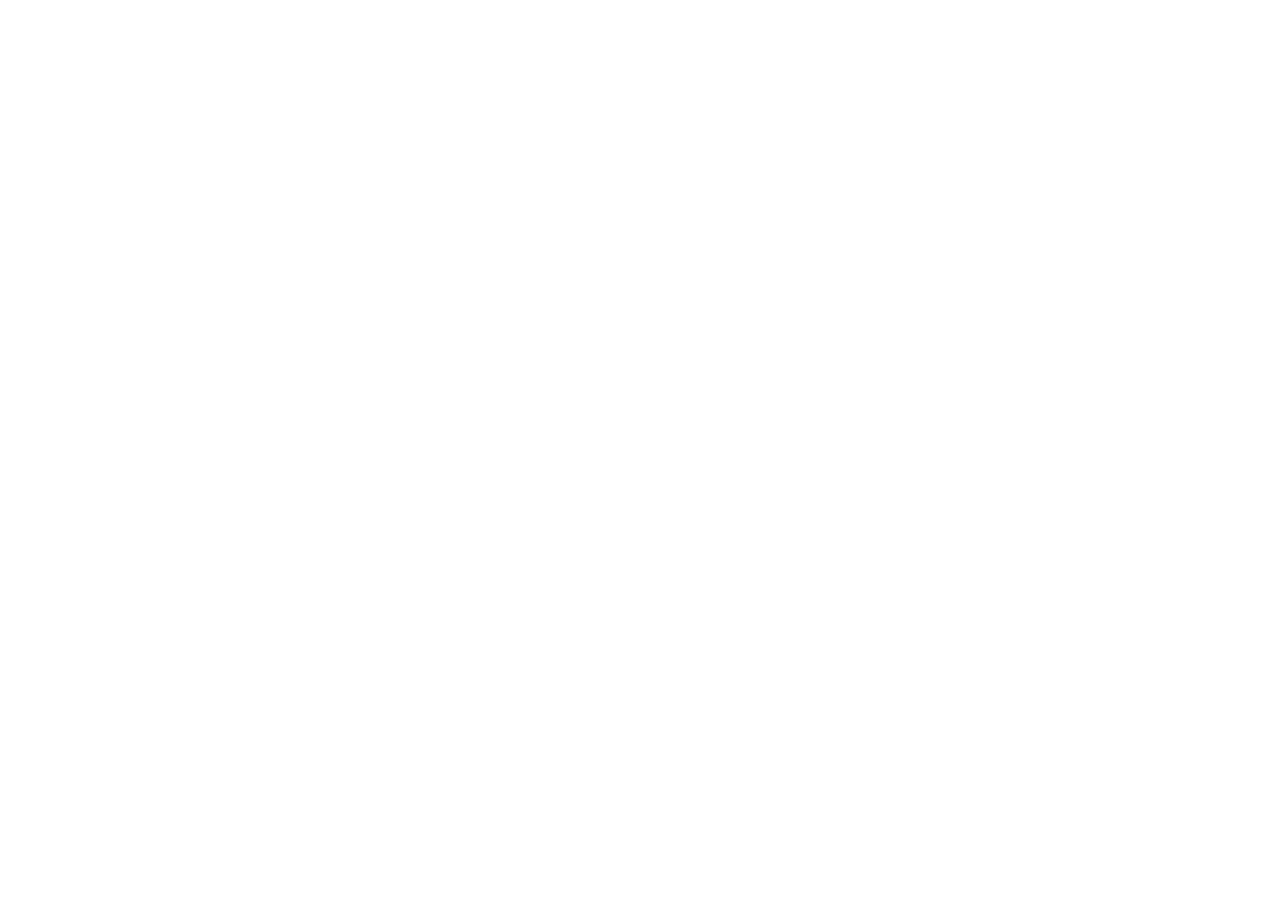
==== index.html @ 10c83b39 "initial commit" ====
<!doctype html>
<head>
  <meta charset="utf-8">
  <script src="//code.jquery.com/jquery-1.11.3.min.js"></script>
  <script type="text/javascript" src="http://www.parsecdn.com/js/parse-1.5.0.min.js"></script>
  <script src="parse_key.js"></script>
  <script src="functions.js"></script>
</head>
<body>
  <script type="text/javascript">
    var GameScore = Parse.Object.extend("GameScore");
    var gamescore = new GameScore();

    // gamescore.save({
    //     playername: Math.random().toString(36).substring(7),
    //     score: Math.floor(Math.random()* 1000) },{
    //     success: function(object) {
    //         $(".success").append("score guardado ");
    //         $(".success").show();
    //         alert('New object created with objectId: ' + object.id);
    //     },
    //     error: function(model, error) {
    //       $(".error").show();
    //     }
    // });

function sendscore(name,score,icecream,detroyed) {
    var GameScore = Parse.Object.extend("GameScore");
    var gamescore = new GameScore();

    gamescore.save({
        playername: Math.random().toString(36).substring(7),
        score: Math.floor(Math.random()* 1000) },{
        success: function(object) {
            $("body").html("success");
        },
        error: function(model, error) {
            $("body").html("error");
        }
    });
}
  </script>
</body>

</html>
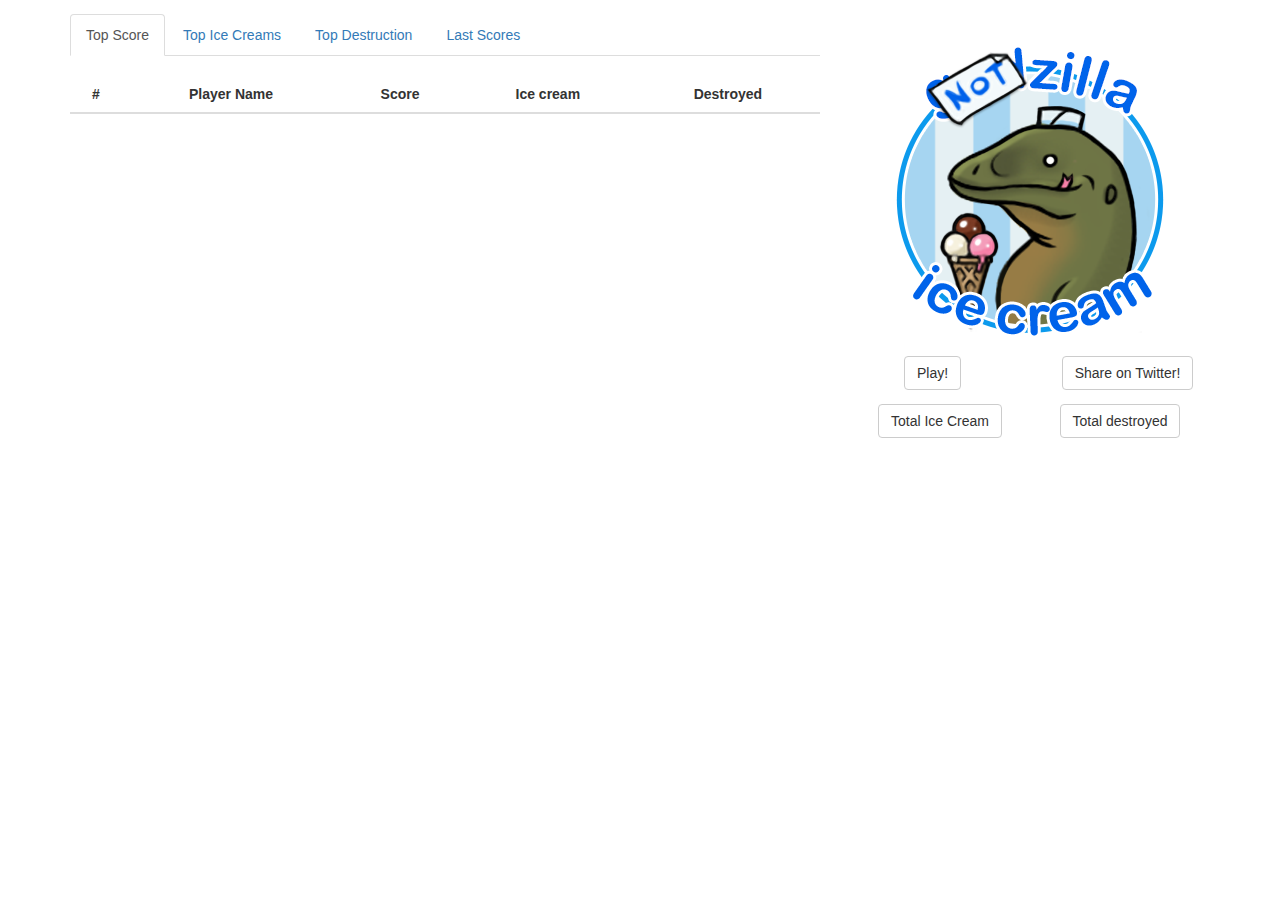
==== commit eae6284b: "adden favicon , added a lot of stuff , now it load the scores and show your ranking" ====
--- a/index.html
+++ b/index.html
@@ -1,44 +1,231 @@
 <!doctype html>
+
 <head>
   <meta charset="utf-8">
+  <meta http-equiv="X-UA-Compatible" content="IE=edge">
+  <meta name="viewport" content="width=device-width, initial-scale=1">
+  <title>Game Scores</title>
+  <meta name="description" content="High Scores">
+
+  <link rel="apple-touch-icon" sizes="57x57" href="./apple-icon-57x57.png">
+  <link rel="apple-touch-icon" sizes="60x60" href="./apple-icon-60x60.png">
+  <link rel="apple-touch-icon" sizes="72x72" href="./apple-icon-72x72.png">
+  <link rel="apple-touch-icon" sizes="76x76" href="./apple-icon-76x76.png">
+  <link rel="apple-touch-icon" sizes="114x114" href="./apple-icon-114x114.png">
+  <link rel="apple-touch-icon" sizes="120x120" href="./apple-icon-120x120.png">
+  <link rel="apple-touch-icon" sizes="144x144" href="./apple-icon-144x144.png">
+  <link rel="apple-touch-icon" sizes="152x152" href="./apple-icon-152x152.png">
+  <link rel="apple-touch-icon" sizes="180x180" href="./apple-icon-180x180.png">
+  <link rel="icon" type="image/png" sizes="192x192" href="./android-icon-192x192.png">
+  <link rel="icon" type="image/png" sizes="32x32" href="./favicon-32x32.png">
+  <link rel="icon" type="image/png" sizes="96x96" href="./favicon-96x96.png">
+  <link rel="icon" type="image/png" sizes="16x16" href="./favicon-16x16.png">
+  <link rel="manifest" href="/manifest.json">
+  <meta name="msapplication-TileColor" content="#ffffff">
+  <meta name="msapplication-TileImage" content="./ms-icon-144x144.png">
+  <meta name="theme-color" content="#ffffff">
+
+
+  <link rel="stylesheet" href="css/styles.css">
+
   <script src="//code.jquery.com/jquery-1.11.3.min.js"></script>
   <script type="text/javascript" src="http://www.parsecdn.com/js/parse-1.5.0.min.js"></script>
+
+  <link rel="stylesheet" href="https://maxcdn.bootstrapcdn.com/bootstrap/3.3.5/css/bootstrap.min.css">
+  <script src="https://maxcdn.bootstrapcdn.com/bootstrap/3.3.5/js/bootstrap.min.js"></script>
   <script src="parse_key.js"></script>
   <script src="functions.js"></script>
 </head>
+
 <body>
+  <div class="container">
+    <div class="row">
+      <div class="col-md-8">
+        <ul class="nav nav-tabs" role="tablist">
+          <li role="presentation" class="active"><a href="#tscore" role="tab" data-toggle="tab">Top Score</a></li>
+          <li role="presentation"><a href="#ticecream" role="tab" data-toggle="tab">Top Ice Creams</a></li>
+          <li role="presentation"><a href="#tdestroyed" role="tab" data-toggle="tab">Top Destruction</a></li>
+          <li role="presentation"><a href="#tlast" role="tab" data-toggle="tab">Last Scores</a></li>
+        </ul>
+        <div class="tab-content">
+          <div role="tabpanel" class="tab-pane active" id="tscore">
+            <table id='scores' class="table">
+              <thead>
+                <tr>
+                  <th>#</th>
+                  <th>Player Name</th>
+                  <th>Score</th>
+                  <th>Ice cream</th>
+                  <th>Destroyed</th>
+                </tr>
+              </thead>
+            </table>
+            <div id="yourScore" style="display:none">
+              <h3>Your Score</h3>
+              <table id='yours' class="table">
+                <thead>
+                  <tr>
+                    <th>#</th>
+                    <th>Player Name</th>
+                    <th>Score</th>
+                    <th>Ice cream</th>
+                    <th>Destroyed</th>
+                  </tr>
+                </thead>
+              </table>
+            </div>
+          </div>
+          <div role="tabpanel" class="tab-pane" id="ticecream">
+            <table id='icecreamScores' class="table">
+              <thead>
+                <tr>
+                  <th>#</th>
+                  <th>Player Name</th>
+                  <th>Score</th>
+                  <th>Ice cream</th>
+                  <th>Destroyed</th>
+                </tr>
+              </thead>
+            </table>
+            <div id="yourIcecreamScore" style="display:none">
+              <h3>Your Score</h3>
+              <table id='yoursIcecream' class="table">
+                <thead>
+                  <tr>
+                    <th>#</th>
+                    <th>Player Name</th>
+                    <th>Score</th>
+                    <th>Ice cream</th>
+                    <th>Destroyed</th>
+                  </tr>
+                </thead>
+              </table>
+            </div>
+          </div>
+          <div role="tabpanel" class="tab-pane" id="tdestroyed">
+            <table id='destroyScores' class="table">
+              <thead>
+                <tr>
+                  <th>#</th>
+                  <th>Player Name</th>
+                  <th>Score</th>
+                  <th>Ice cream</th>
+                  <th>Destroyed</th>
+                </tr>
+              </thead>
+            </table>
+            <div id="yourDestroyedScore" style="display:none">
+              <h3>Your Score</h3>
+              <table id='yoursDestroyed' class="table">
+                <thead>
+                  <tr>
+                    <th>#</th>
+                    <th>Player Name</th>
+                    <th>Score</th>
+                    <th>Ice cream</th>
+                    <th>Destroyed</th>
+                  </tr>
+                </thead>
+              </table>
+            </div>
+          </div>
+          <div role="tabpanel" class="tab-pane" id="tlast">
+            <table id='lastScores' class="table">
+              <thead>
+                <tr>
+                  <th>#</th>
+                  <th>Player Name</th>
+                  <th>Score</th>
+                  <th>Ice cream</th>
+                  <th>Destroyed</th>
+                </tr>
+              </thead>
+            </table>
+          </div>
+        </div>
+
+      </div>
+
+      <!-- Columna Estrecha con el logo y tal -->
+      <div class="col-md-4 lateral">
+        <div class="logo">
+          <img src="logo.png">
+        </div>
+        <div class="row" style="margin-top:1em">
+          <div class="col-md-6 col-xs-6">
+            <a href="http://risingpixel.itch.io/notzilla-icecream-vendor" class="btn btn-default">Play!</a>
+          </div>
+          <div class="col-md-6 col-xs-6">
+            <a href="https://twitter.com/intent/tweet?text=play%20Notzilla%20Ice%20Cream%20vendor!&url=http%3A%2F%2Frisingpixel.itch.io%2Fnotzilla-icecream-vendor" class="btn btn-default">Share on Twitter!</a>
+          </div>
+        </div>
+        <div class="row" style="margin:1em 0 1em">
+          <div class="col-md-6 col-xs-6">
+            <div class="btn btn-default total">Total Ice Cream
+              <span id='totalIceCream'></span>
+            </div>
+          </div>
+          <div class="col-md-6 col-xs-6">
+            <div id="totalDestroyedBox" class="btn btn-default total">Total destroyed
+              <span id='totalDestroyed'></span>
+            </div>
+          </div>
+        </div>
+
+      </div>
+    </div>
+  </div>
+
   <script type="text/javascript">
     var GameScore = Parse.Object.extend("GameScore");
-    var gamescore = new GameScore();
-
-    // gamescore.save({
-    //     playername: Math.random().toString(36).substring(7),
-    //     score: Math.floor(Math.random()* 1000) },{
-    //     success: function(object) {
-    //         $(".success").append("score guardado ");
-    //         $(".success").show();
-    //         alert('New object created with objectId: ' + object.id);
-    //     },
-    //     error: function(model, error) {
-    //       $(".error").show();
-    //     }
-    // });
-
-function sendscore(name,score,icecream,detroyed) {
-    var GameScore = Parse.Object.extend("GameScore");
-    var gamescore = new GameScore();
-
-    gamescore.save({
-        playername: Math.random().toString(36).substring(7),
-        score: Math.floor(Math.random()* 1000) },{
-        success: function(object) {
-            $("body").html("success");
-        },
-        error: function(model, error) {
-            $("body").html("error");
-        }
+
+
+    var query = new Parse.Query(GameScore);
+    query.descending("score");
+    query.limit(10);
+    gScoresPrintH(query, '#scores');
+
+    var ql = new Parse.Query(GameScore);
+    ql.descending("createdAt");
+    ql.limit(10);
+    gScoresPrintH(ql, '#lastScores');
+
+    var qic = new Parse.Query(GameScore);
+    qic.descending("icecream");
+    qic.limit(10);
+    gScoresPrintH(qic, '#icecreamScores');
+
+    var qd = new Parse.Query(GameScore);
+    qd.descending("destroyed");
+    qd.limit(10);
+    gScoresPrintH(qd, '#destroyScores');
+
+    var total = Parse.Object.extend("Total");
+    var totalq = new Parse.Query(total);
+    totalq.descending("createdAt");
+    totalq.find({
+      success: function(totales) {
+        lastTotal = totales[0];
+        icecream = lastTotal.get('icecream');
+        destroyed = lastTotal.get('destroyed');
+        // score = lastTotal.get('score');
+        $("#totalIceCream").html(icecream);
+        $("#totalDestroyed").html(destroyed);
+      },
+      error: function(error) {
+        $("#totalIceCream").html(error);
+        console.log(error);
+      }
     });
-}
+
+    if (id = $.urlParam('id')) {
+      $("#scores > tr").each(function( i ){
+        console.log( i + '. class: '+ $(this).attr("class") )
+      });
+      getRankingData(id);
+      getRankingData(id,"icecream");
+      getRankingData(id,"destroyed");
+    }
   </script>
 </body>
 
--- a/css/styles.css
+++ b/css/styles.css
@@ -0,0 +1,79 @@
+body {
+    background: #eee;
+    text-align: center;
+    padding: 0 25px;
+}
+
+#main {
+    width: 700px;
+    margin: auto;
+    text-align: left;
+    background: white;
+    padding: 50px 60px;
+    border: solid #ddd;
+    border-width: 0 1px 1px 1px;
+}
+
+#main h1 {
+    margin-top: 0;
+    font-size: 35px;
+}
+
+#main ul {
+    padding-left: 20px;
+}
+
+#main .error {
+    border: 1px solid red;
+    background: #FDEFF0;
+    padding: 20px;
+}
+
+#main .success {
+    margin-top: 25px;
+}
+
+#main .success code {
+    font-size: 12px;
+    color: green;
+    line-height: 13px;
+}
+/* ********************** */
+.total{
+    display: inline-block;
+    /*padding: 0.6em 1em;*/
+    /*background-color: #bbb;*/
+    cursor: default !important;
+
+}
+
+.table th{
+    text-align: center;
+}
+
+
+body{
+    padding-top: 1em;
+}
+
+.lateral{
+    padding-top: 2em;
+}
+.logo{
+    width: 100%;
+    display: block;
+    text-align: center;
+}
+
+.table{
+  position: relative;
+}
+
+.loading{
+  position: absolute;
+  width: 100%;
+  text-align: center;
+  height: 10em;
+  padding-top: 4em;
+  background-color: rgba(0,0,0,0.3);
+}
